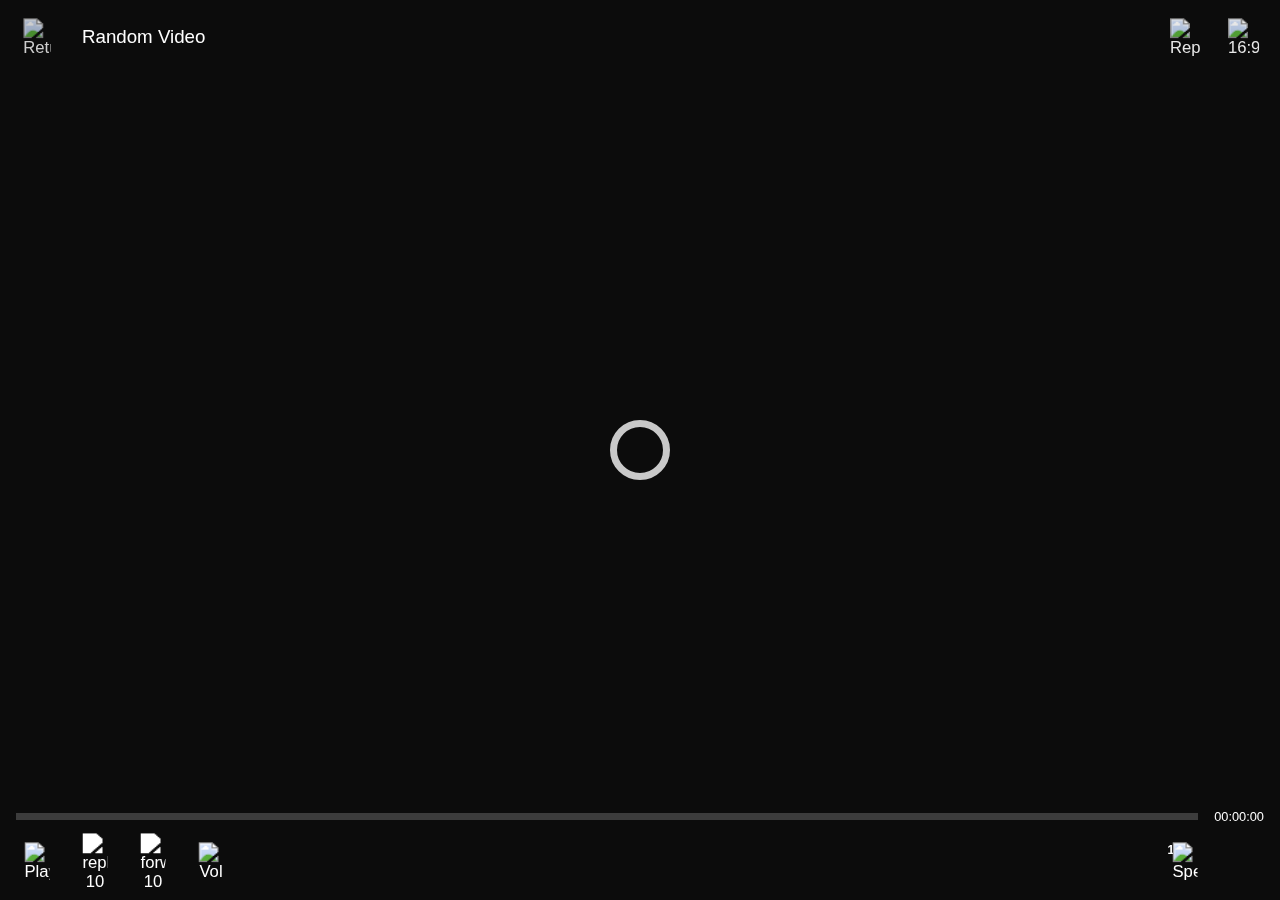
==== MOVideo/index.html @ ea7d0933 "Add files via upload" ====
<!DOCTYPE html>
<html lang="en">

<head>
  <meta charset="UTF-8">
  <meta name="viewport" content="width=device-width, initial-scale=1.0">
  <meta name="color-scheme" content="dark">
  <link rel="icon" type="image/x-icon" href="./play.png">
  <title>Random Video - Online Video Player</title>


  <link rel="stylesheet" href="spinner.css">
  <link rel="stylesheet" href="style.css">
  <script async src="https://kit.fontawesome.com/0c7cf3d8f9.js" crossorigin="anonymous"></script>

  <script src="https://ajax.googleapis.com/ajax/libs/jquery/3.6.4/jquery.min.js"></script>
  <script defer src="script.js"></script>
</head>

<body>
  <main id="video_container">
    <h1 id="errorContainer"></h1>
    <div class="spinner"></div>
    <div id="dimmBg"></div>
    <div id="actions_viewer">
      <img width="45px" src="" alt="">
    </div>
    <button id="center_btn" onclick="player.playPause()">
      <img width="20" src="icons/play.svg" alt="">
    </button>
    <div id="videoLeftSide">
      <img width="50" src="./icons/backward.svg" alt="">
    </div>
    <div id="videoRightSide">
      <img width="50" src="./icons/forward.svg" alt="">
    </div>
    <div id="popup">
    </div>

    <!-- upper controls -->
    <div id="video_header">
      <div id="upper_controls_container">
        <button class="control_btn" id="return" title="Return">
          <img width="22" style="opacity: .8;" src="./icons/back.svg" alt="Return">
        </button>
        <div id="video_title_container">
          <h3 id="video_title"></h3>
        </div>
      </div>
      <div>
        <button class="control_btn" id="replay" title="Replay" onclick="player.replay()">
          <img width="24" style="opacity: .9;" src="./icons/replay.svg" alt="Replay">
        </button>
        <button class="control_btn" id="aspectRatio" title="Change aspect ratio" onclick="player.changeAspectRatio()">
          <img width="25" style="opacity: .9;" src="./icons/aspectRatio.svg" alt="16:9">
        </button>
      </div>
    </div>
    <div id="controls">
      <div id="time_controls_container">
        <div class="time_range_input_container">
          <input id="time_range" type="range" value="0" min="0" max="100" step="0.000000000001" style="padding: 0;">
          <div id="bufferingIndicator"></div>
        </div>
        <span id="time_value">00:00:00</span>
      </div>
      <div id="control_buttons">
        <div class="controls_grp center_controls">
          <button class="control_btn" id="playPause" title="Play Pause" onclick="player.playPause()">
            <img width="20" src="./icons/play.svg" alt="Play">
          </button>
          <button class="control_btn" id="back" title="Backward" onclick="player.backward()">
            <img width="20" class="control_icon" src="./icons/replay.svg" alt="replay-10" style="filter: brightness(0) invert(1);" />
          </button>
          <button class="control_btn" id="forward" title="Forward" onclick="player.forward()">
            <img width="20" class="control_icon" src="./icons/forward.svg" alt="forward-10" style="filter: brightness(0) invert(1);" />
          </button>
          <div id="volume_controls_container">
            <button class="control_btn" id="toggleMute" title="Toggle Mute" onclick="player.toggleMute()">
              <img width="20" src="./icons/volume.svg" alt="Vol">
            </button>
            <input type="range" id="volume" name="volume" title="volume" min="0" max="100" step="0.01" value="100"
              style="padding: 0; max-width: 60px;">
          </div>
        </div>
        <div class="controls_grp right_controls">
          <button class="control_btn" id="videoSpeed" title="Change speed" onclick="player.changeSpeed()">
            <span id="currentSpeed">1</span>
            <img width="20" src="./icons/speed.svg" alt="Speed">
          </button>
          <button class="control_btn" title="Fullscreen" id="fullscreen" onclick="player.fullScreen()">
            <i class="fa-solid fa-expand" style="color: #ffffff;"></i>
          </button>
        </div>
      </div>
    </div>
    <video id="main_vid" aspectIndex="0" autoplay="true" speed="1">
      <source src="">
      <h2 class="error">
        Sorry, Your browser doesn't support HTML videos.
      </h2>
    </video>
  </main>

</body>

</html>
---- MOVideo/spinner.css ----
.spinner {
  position: absolute;
  top: 50%;
  left: 50%;
  translate: -50% -50%;
  width: 60px;
  height: 60px;
  border-radius: 50%;
  border: 7px solid #c9c9c9;
  animation: spinner-bulqg1 0.8s infinite linear alternate,
    spinner-oaa3wk 1.6s infinite linear;
    z-index: 9999;
}

@keyframes spinner-bulqg1 {
  0% {
    clip-path: polygon(50% 50%, 0 0, 50% 0%, 50% 0%, 50% 0%, 50% 0%, 50% 0%);
  }

  12.5% {
    clip-path: polygon(50% 50%, 0 0, 50% 0%, 100% 0%, 100% 0%, 100% 0%, 100% 0%);
  }

  25% {
    clip-path: polygon(50% 50%, 0 0, 50% 0%, 100% 0%, 100% 100%, 100% 100%, 100% 100%);
  }

  50% {
    clip-path: polygon(50% 50%, 0 0, 50% 0%, 100% 0%, 100% 100%, 50% 100%, 0% 100%);
  }

  62.5% {
    clip-path: polygon(50% 50%, 100% 0, 100% 0%, 100% 0%, 100% 100%, 50% 100%, 0% 100%);
  }

  75% {
    clip-path: polygon(50% 50%, 100% 100%, 100% 100%, 100% 100%, 100% 100%, 50% 100%, 0% 100%);
  }

  100% {
    clip-path: polygon(50% 50%, 50% 100%, 50% 100%, 50% 100%, 50% 100%, 50% 100%, 0% 100%);
  }
}

@keyframes spinner-oaa3wk {
  0% {
    transform: scaleY(1) rotate(0deg);
  }

  49.99% {
    transform: scaleY(1) rotate(135deg);
  }

  50% {
    transform: scaleY(-1) rotate(0deg);
  }

  100% {
    transform: scaleY(-1) rotate(-135deg);
  }
}
---- MOVideo/style.css ----
* {
  padding: 0;
  margin: 0;
  box-sizing: border-box;
  scroll-behavior: smooth;
  -webkit-tap-highlight-color: transparent;
}

::-webkit-scrollbar {
  width: 0;
}

body {
  background-color: #000;
  position: relative;
  isolation: isolate;
  display: flex;
  flex-direction: column;
  justify-content: center;
  font-family: Arial, Helvetica, sans-serif;
}

button {
  cursor: pointer;
}

@media (max-width: 768px) {
  body::before {
    background-image: url("https://images.unsplash.com/photo-1534841090574-cba2d662b62e?ixlib=rb-4.0.3&ixid=M3wxMjA3fDB8MHxzZWFyY2h8Mnx8ZGFyayUyMHNwYWNlfGVufDB8fDB8fHww&w=1000&q=80");
  }
}

#errorContainer {
  color: red;
  text-align: center;
  position: absolute;
  z-index: 1;
  font-size: clamp(1.5rem, 3vw, 4rem);
}


#video_container {
  position: relative;
  display: flex;
  flex-direction: column;
  justify-content: center;
  align-items: center;
  overflow: hidden;
  isolation: isolate;

  height: 100vh;
  height: 100svh;
  max-height: 100vh;
  max-height: 100svh;
  
  width: 100vw;
  width: 100svw;
  max-width: 100vw;
  max-width: 100svw;
}

#dimmBg {
  position: absolute;
  inset: 0;
  /* opacity: 0; */
  display: none;
  background-color: rgba(0, 0, 0, 0.4);
  pointer-events: none;
  cursor: none;
  z-index: 1;
}
#main_vid {
  position: absolute;
  background-color: rgba(58, 58, 58, 0.2);
  backdrop-filter: blur(2px);
  max-height: 100vh;
  max-height: 100svh;
  height: 100vh;
  height: 100svh;

  max-width: 100vw;
  max-width: 100svw;
  width: 100vw;
  width: 100svw;
  overflow: hidden;
  border: none;
}
#center_btn {
  display: grid;
  justify-content: center;
  align-items: center;
  justify-items: center;
  position: absolute;
  top: 50%;
  left: 50%;
  width: 50px;
  aspect-ratio: 1;
  padding: 0.5rem;
  background-color: rgba(0, 0, 0, 0.2);
  border: none;
  border-radius: 999px;
  outline: none;
  translate: -50% -50%;
  cursor: pointer;
  z-index: 1;
}

#actions_viewer {
  display: none;
  position: absolute;
  top: 50%;
  left: 50%;
  width: 50px;
  aspect-ratio: 1;
  padding: 0.5;
  border-radius: 999px;
  border: none;
  outline: none;
  font-size: 1.5rem;
  transform: translate(-50%, -50%);
  z-index: 9;
  pointer-events: none;
}

#videoLeftSide,
#videoRightSide {
  display: grid;
  justify-items: center;
  align-items: center;
  position: absolute;
  inset: 0;
  background-color: rgba(0, 0, 0, 0.2);
  opacity: 0;
  z-index: 1;
  /* pointer-events: none; */
  cursor: none;
  transition: ease-out opacity 0.3s;
}
#videoLeftSide {
  left: 0;
  right: 65%;
  border-top-right-radius: 5rem;
  border-bottom-right-radius: 5rem;
}
#videoRightSide {
  right: 0;
  left: 65%;
  border-top-left-radius: 5rem;
  border-bottom-left-radius: 5rem;
}
:where(#videoLeftSide, #videoRightSide) img {
  opacity: 0.5;
}


#popup {
  display: none;
  position: absolute;
  opacity: 0;
  top: -1rem;
  padding: .5rem;
  border-radius: 1rem;
  left: 50%;
  translate: -50% 0;
  background-color: rgba(255, 255, 255, 0.2);

  transition: background-color ease-out .3s;
  backdrop-filter: blur(2px);
  z-index: 2;
}
#popup:hover {
  background-color: rgba(0, 0, 0, 0.5);
}



#controls {
  position: absolute;
  bottom: 0;
  left: 0;
  right: 0;
  padding: 0.5rem;
  z-index: 9;
  display: grid;
}

#time_controls_container {
  padding: .5rem;
  display: flex;
  align-items: center;
  gap: 1rem;
  justify-content: center;
}
.time_range_input_container {
  width: 100%;
  display: grid;
  align-items: center;
  position: relative;
  isolation: isolate;
}
#bufferingIndicator {
  --buffered-percentage: 0%;

  position: absolute;
  inset: 1px;
  right: calc(100% - var(--buffered-percentage));
  background-color: rgba(164, 164, 164, 0.5);
  z-index: 1;
}
#time_range {
  --thumb-color: transparent;
  --current-percentage: 0%;
  --indicator-left-pos: 0;
  --thumb-size: 15px;

  -webkit-appearance: none;
  position: relative;
  min-width: 100%;
  height: 5px;
  background: rgba(255, 255, 255, 0.2);
  background-image: linear-gradient(red, red);
  background-size: var(--current-percentage) 100%;
  background-repeat: no-repeat;
  border: 1px solid transparent;
  outline: none;
  transition: ease height 0.3s, border-color ease-out 0.3s;
  cursor: pointer;
  z-index: 2;
}
#time_range:hover,
#time_range:focus-visible {
  --thumb-color: red;

  border-color: rgba(255, 255, 255, 0.2);
  height: 7px;
}
#time_range::-webkit-slider-thumb {
  -webkit-appearance: none;
  appearance: none;
  position: absolute;
  left: calc(var(--current-percentage) - 5px);
  top: -5px;
  width: var(--thumb-size);
  height: var(--thumb-size);
  background: var(--thumb-color);
  border: none;
  border-radius: 999999px;
  cursor: pointer;
}
#time_range::-moz-range-thumb {
  -webkit-appearance: none;
  appearance: none;
  position: absolute;
  left: calc(var(--current-percentage) - 5px);
  top: -5px;
  width: var(--thumb-size);
  height: var(--thumb-size);
  background: var(--thumb-color);
  border: none;
  border-radius: 999999px;
  cursor: pointer;
}
#time_range::before {
  content: "";
  position: absolute;
  top: 0;
  bottom: 0;
  left: calc(var(--indicator-left-pos) - 4px);
  opacity: 0;
  width: 2px;
  background-color: #eee;
}
#time_range:hover::before {
  opacity: 1;
}

#time_value {
  font-size: clamp(0.8rem, 1vw, 1rem);
}

#control_buttons {
  display: flex;
  justify-content: space-between;
}

.controls_grp {
  background-color: transparent;
  border-radius: 2rem;
  display: flex;
  gap: 0rem;
  backdrop-filter: none;
}

.control_btn {
  padding: 0.2rem;
  background-color: transparent;
  border: none;
  display: flex;
  justify-content: center;
  align-items: center;
  width: clamp(35px, 7vw, 50px);
  aspect-ratio: 1/1;
  margin: 0.25rem;
  border-radius: 9999rem;
  transition: background-color ease 0.3s, scale ease .3s;
}
.control_btn:hover:not(#toggleMute) {
  background-color: rgba(76, 76, 76, 0.4);
}

.control_icon {
  filter: invert(1);
}

#video_header {
  position: absolute;
  display: flex;
  align-items: center;
  justify-content: space-between;
  top: 0;
  left: 0;
  width: 100%;
  padding: .5rem;
  z-index: 1;
}
#video_header #upper_controls_container {
  display: flex;
  align-items: center;
}
#video_header > div {
  display: flex;
  align-items: center;
  justify-content: space-between;
}
#video_title_container {
  display: flex;
  align-items: center;
  padding-inline: 1rem;
}
#video_title_container > * {
  font-weight: 400;
}


#videoSpeed, #aspectRatio {
  position: relative;
}
#videoSpeed span {
  font-size: .75rem;
  border-radius: 99rem;
  position: absolute;
  top: 15%;
  left: 15%;
  font-weight: bold;
}

#toggleMute {
  margin: 0;
}
#volume_controls_container {
  display: flex;
  justify-content: center;
  align-items: center;
  gap: 0.1rem;
  margin: 0.25rem;
  padding-right: 0.4rem;
  border: none;
  border-radius: 99999px;
}
#volume_controls_container:hover {
  background-color: rgba(76, 76, 76, 0.4);
}

input#volume {
  --slider-width: 50px;
  --track-height: 5px;
  --animation-latency: .3s;
  --thumb-color: transparent;
  --thumb-size: 12px;
  --volume: 100%;

  -webkit-appearance: none;
  -moz-appearance: none;
  background-color: transparent;
  margin-right: 0.4rem;
  width: 0;
  opacity: 0;
  height: 5px;
  background-image: linear-gradient(white, white);
  background-size: var(--volume) 100%;
  background-repeat: no-repeat;
  border-radius: 999px;
  outline: 1px solid transparent;
  cursor: pointer;
  transition: width calc(var(--animation-latency) + 0.1s) ease, opacity var(--animation-latency) ease 0s;
}
#volume_controls_container:hover input#volume,
#volume_controls_container:focus-visible input#volume {
  --thumb-color: white;

  transition: width calc(var(--animation-latency) + 0.1s) ease, opacity var(--animation-latency) ease 0.05s;

  width: var(--slider-width);
  opacity: 1;
}
input#volume::-webkit-slider-runnable-track{
  border-radius: 2rem;
  height: var(--track-height);
  background-color: rgba(76, 76, 76, 0.4);
}
input#volume::-webkit-slider-thumb {
  -webkit-appearance: none;
  -moz-appearance: none;

  appearance: none;
  margin-top: calc(-1 * var(--track-height) / 2);
  width: var(--thumb-size);
  height: var(--thumb-size);
  background-color: var(--thumb-color);
  border-radius: 999999px;

  transition: background-color ease var(--animation-latency);
}
input#volume::-moz-range-track{
  border-radius: 2rem;
  height: var(--track-height);
  background-color: rgba(76, 76, 76, 0.4);
}
input#volume::-moz-range-thumb {
  -webkit-appearance: none;
  -moz-appearance: none;

  appearance: none;
  width: var(--thumb-size);
  height: var(--thumb-size);
  background-color: var(--thumb-color);
  border-radius: 999999px;

  transition: background-color ease var(--animation-latency);

}


.error {
  color: red;
  text-align: center;
}

@media (min-width: 700px) {
  
  .control_btn i {
    scale: 1.25;
  }
  .control_btn img {
    scale: 1.25;
  }
  #volume_controls_container {
    padding-right: 0.7rem;
  }
  input#volume {
    --thumb-size: 15px;
    --slider-width: 80px;
    --track-height: 8px;
  }

  #center_btn {
    scale: 1.5;
  }

  #time_range {
    --thumb-size: 20px;

    height: 7px;
    min-width: calc(100% - 9ch);
  }
  #time_range:hover {
    height: 10px;
    min-width: calc(100% - 9ch);
  }
}

@media (max-width: 400px) {
  #controls {
    padding: 0.25rem;
    gap: 0.25rem;
  }

  .control_btn {
    padding: 0.1rem;
    background-color: transparent;
    border: 1px solid transparent;
    display: flex;
    justify-content: center;
    align-items: center;
    width: 25px;
    aspect-ratio: 1/1;
    margin: 0.1rem;
    transition: all ease 0.3s;
  }
  /* input#volume {
    --thumb-size: 7px;
    --slider-width: 30px;
  } */

  #time_range {
    --thumb-size: 12px;

    height: 5px;
    min-width: calc(100% - 9ch);
  }
  #time_range:hover {
    height: 6px;
  }

  #controls {
    padding: 0.2rem;
    gap: 0rem;
  }
}

/* For Mobile */
@media (hover: none) {
  #actions_viewer {
    display: none !important;
  }
  #volume_controls_container:hover {
    background-color: transparent;
  }
  .control_btn:hover {
    background-color: transparent !important;
    border: none;
  }
  #time_range::before {
    display: none !important;
  }
}


/* For PC */
@media (hover: hover) {
  #videoLeftSide, #videoRightSide, #center_btn {
    display: none !important;
  }
  /* .control_btn:hover:not(#toggleMute) {
    scale: 1.25;
  } */
}
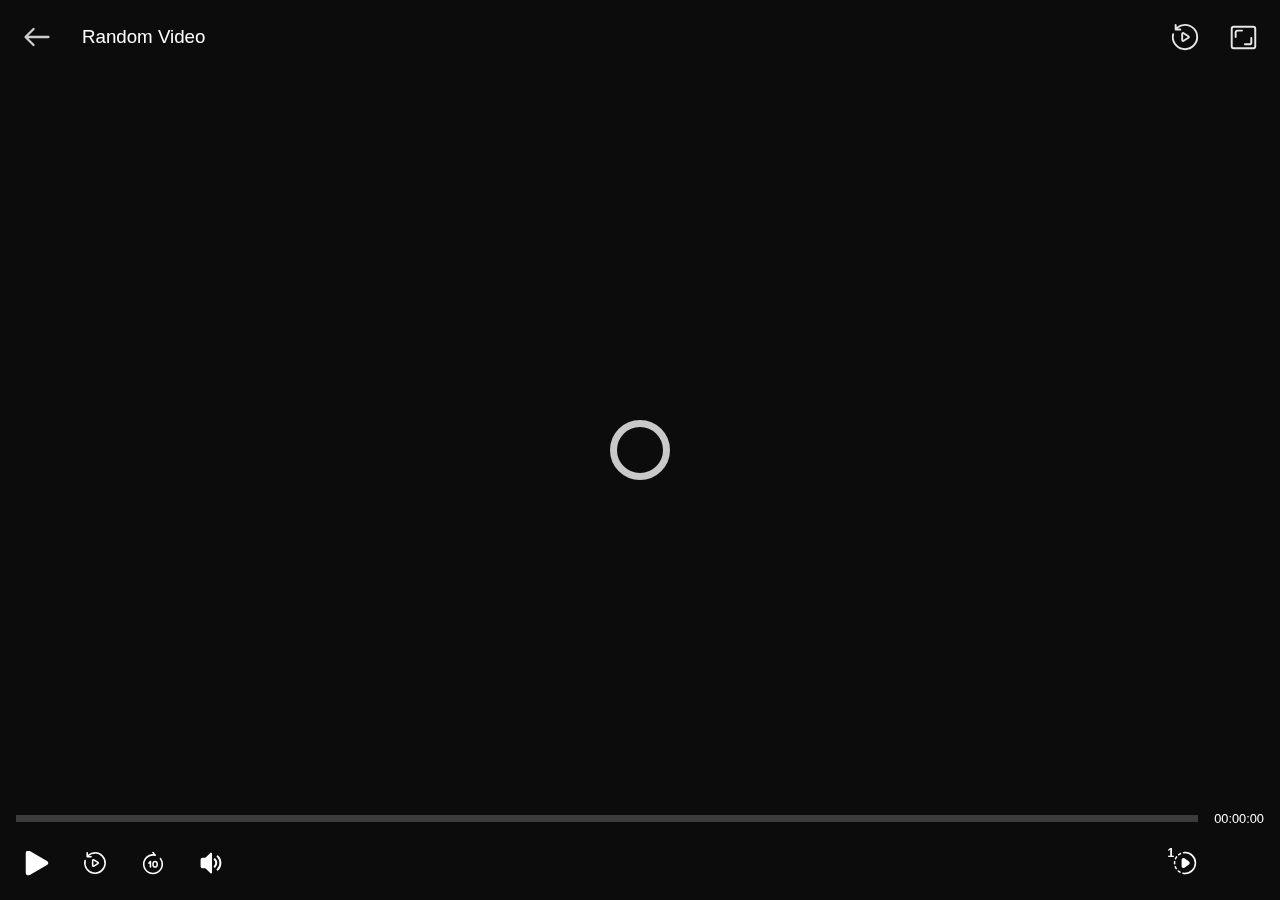
==== commit 72ce2607: "Update index.html" ====
--- a/MOVideo/index.html
+++ b/MOVideo/index.html
@@ -1,6 +1,7 @@
 <!DOCTYPE html>
 <html lang="en">
 
+  
 <head>
   <meta charset="UTF-8">
   <meta name="viewport" content="width=device-width, initial-scale=1.0">
@@ -104,4 +105,4 @@
 
 </body>
 
-</html>+</html>
